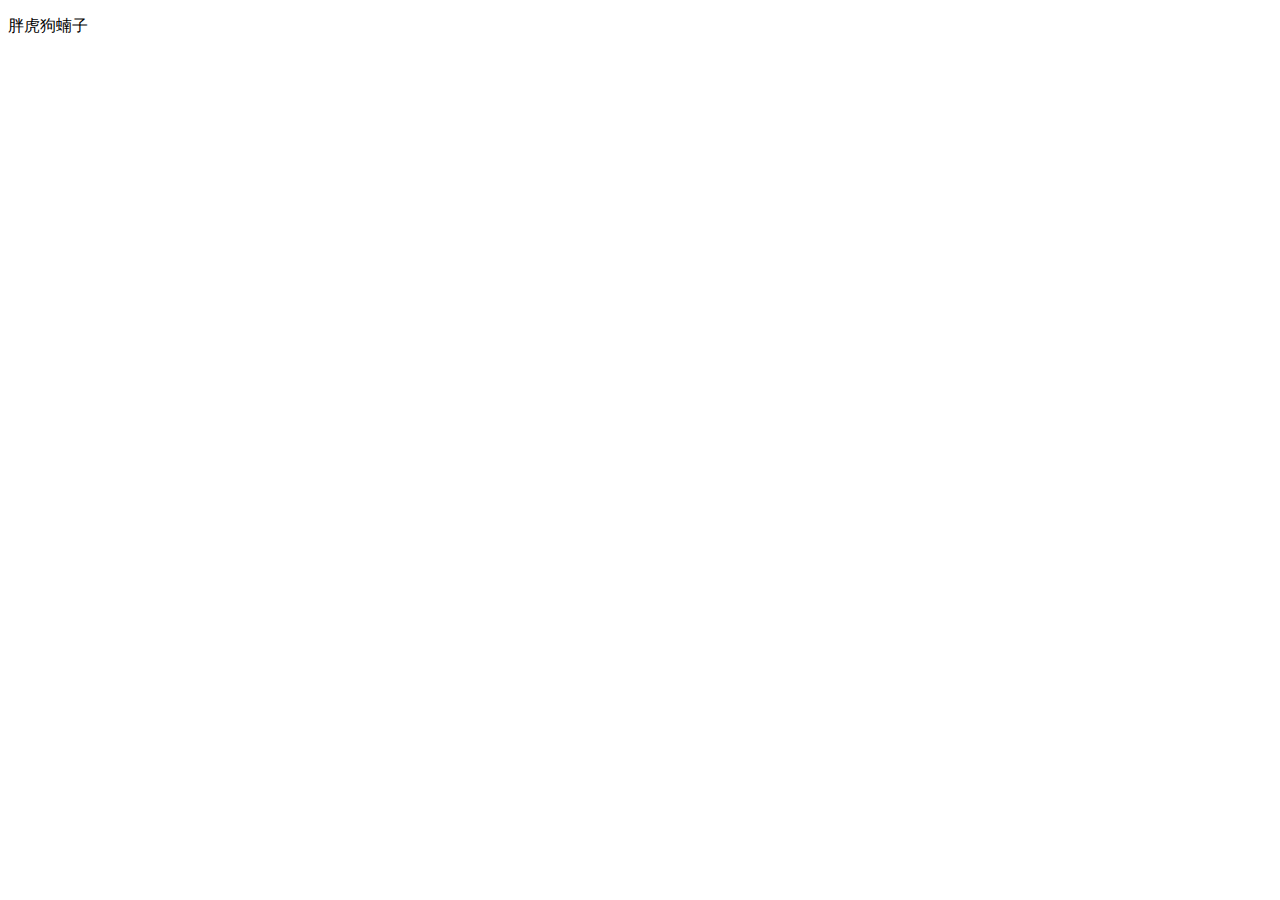
==== index.html @ 29d34327 "这是第一次提交的index.html" ====
<!DOCTYPE html>
<html lang="en">
<head>
	<meta charset="UTF-8">
	<title>Document</title>
	<link rel="stylesheet" href="./style.css">
</head>
<body>
	<div id="box">
		<p>胖虎狗蝻子</p>
	</div>
</body>
</html>
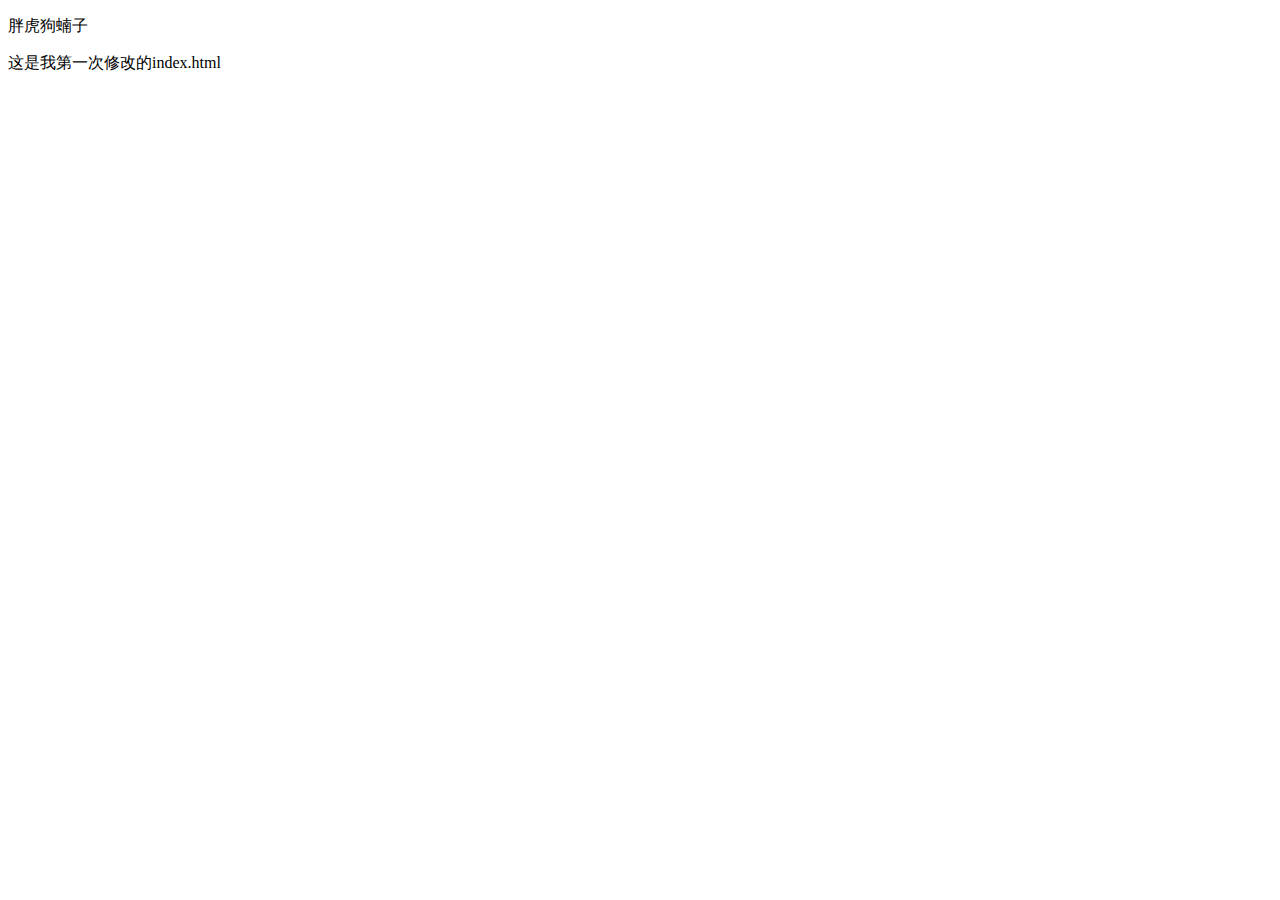
==== commit 2637405b: "这是我第三次提交，第一次修改index.html" ====
--- a/index.html
+++ b/index.html
@@ -8,6 +8,7 @@
 <body>
 	<div id="box">
 		<p>胖虎狗蝻子</p>
+		<p>这是我第一次修改的index.html</p>
 	</div>
 </body>
 </html>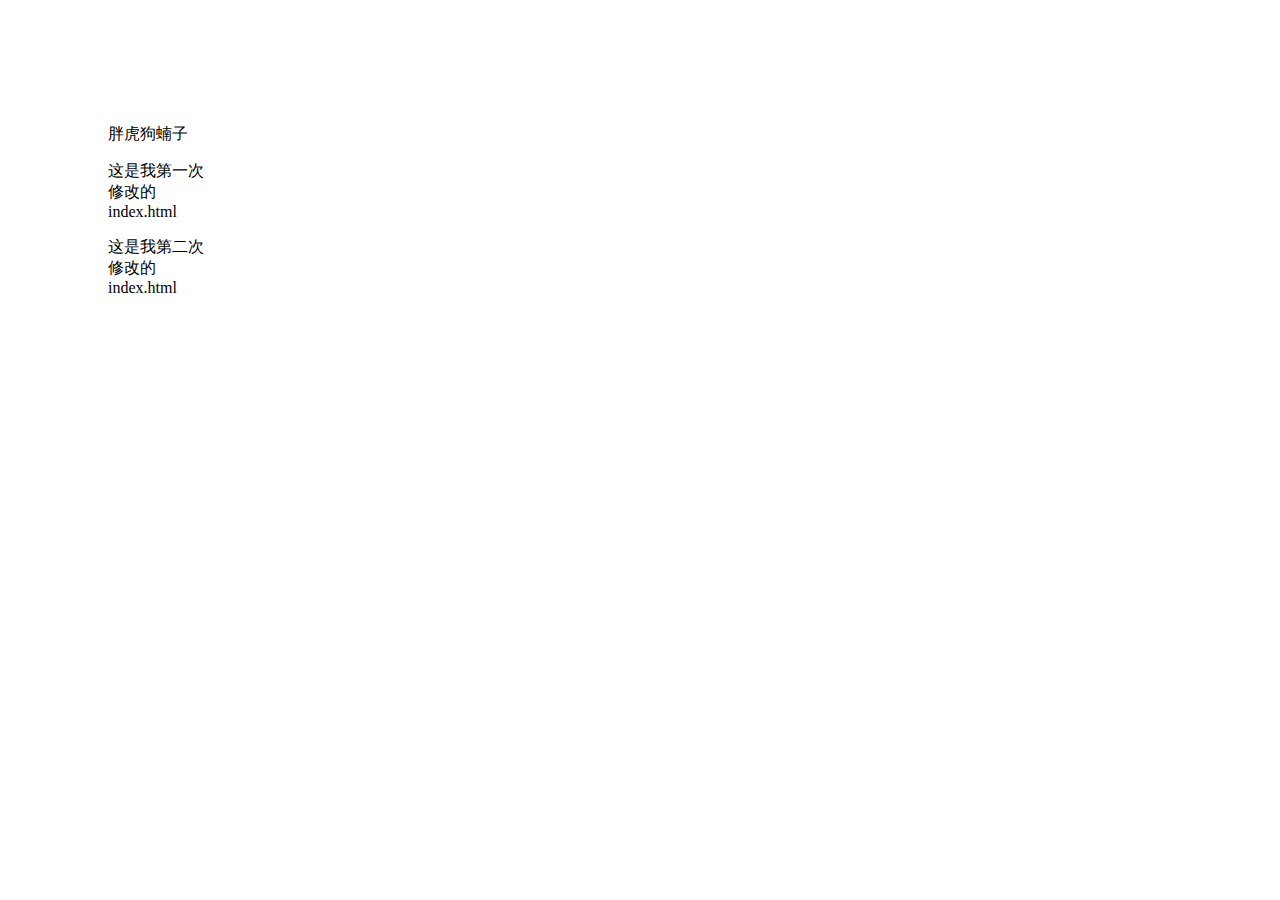
==== commit f127008f: "第四次提交，修改index.html style.css" ====
--- a/index.html
+++ b/index.html
@@ -9,6 +9,7 @@
 	<div id="box">
 		<p>胖虎狗蝻子</p>
 		<p>这是我第一次修改的index.html</p>
+		<p>这是我第二次修改的index.html</p>
 	</div>
 </body>
 </html>--- a/style.css
+++ b/style.css
@@ -0,0 +1,4 @@
+#box{
+	width: 100px;
+	padding: 100px;
+}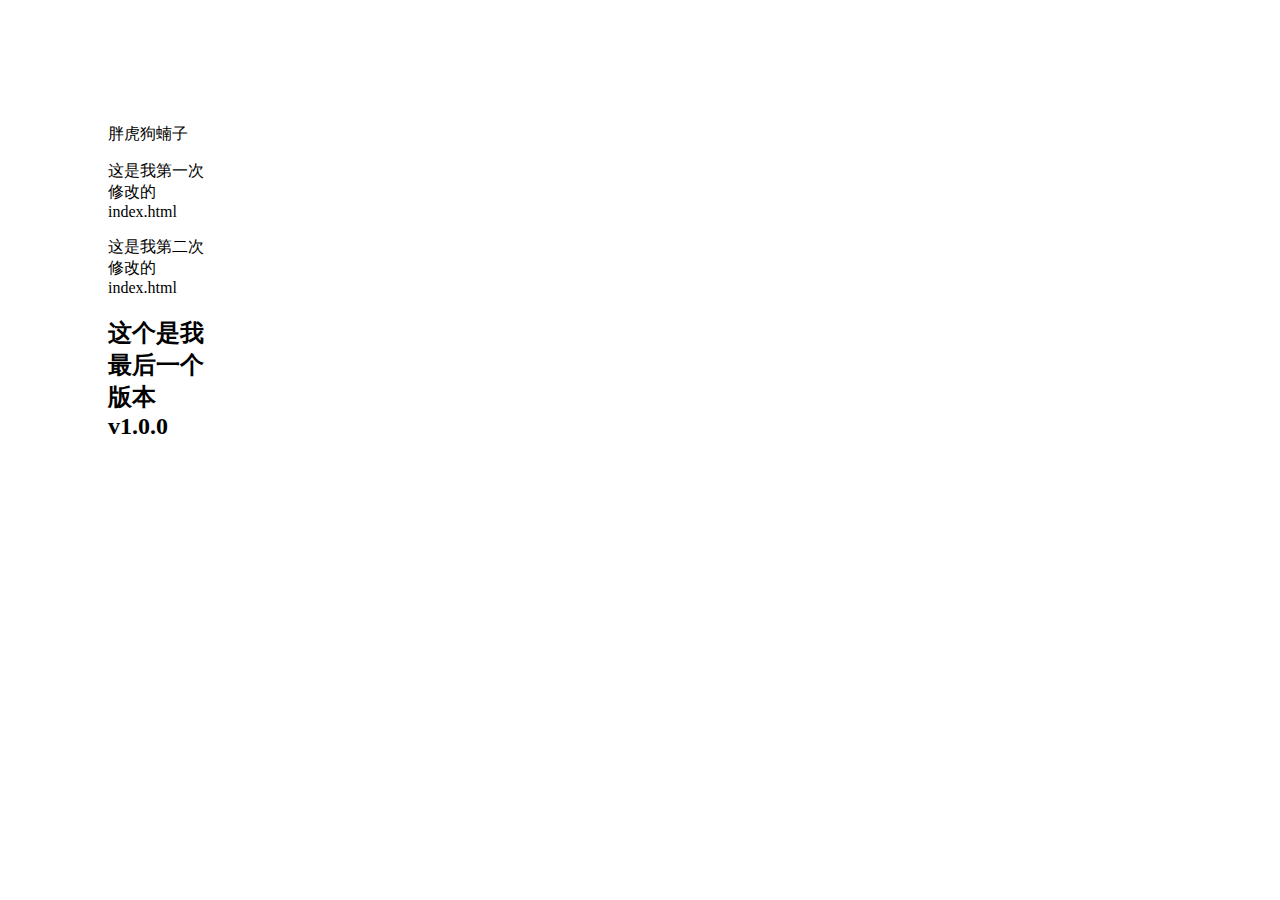
==== commit 689ec812: "是我第五次提交 第三次修改index v1.0.0" ====
--- a/index.html
+++ b/index.html
@@ -10,6 +10,7 @@
 		<p>胖虎狗蝻子</p>
 		<p>这是我第一次修改的index.html</p>
 		<p>这是我第二次修改的index.html</p>
+		<h2>这个是我最后一个版本v1.0.0</h2>
 	</div>
 </body>
 </html>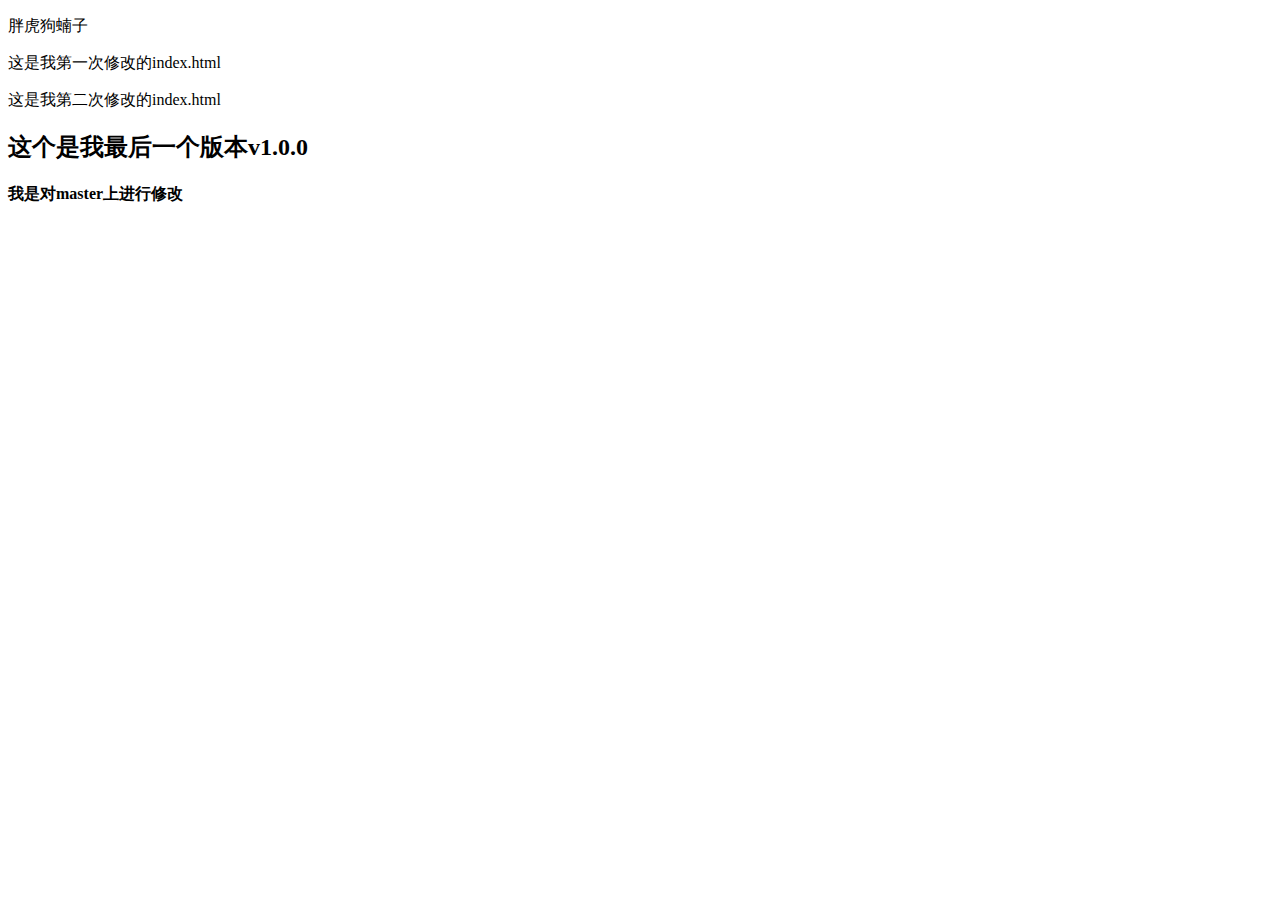
==== commit 9289f4cd: "这是我第一次修改master" ====
--- a/index.html
+++ b/index.html
@@ -11,6 +11,7 @@
 		<p>这是我第一次修改的index.html</p>
 		<p>这是我第二次修改的index.html</p>
 		<h2>这个是我最后一个版本v1.0.0</h2>
+		<h4>我是对master上进行修改</h4>
 	</div>
 </body>
 </html>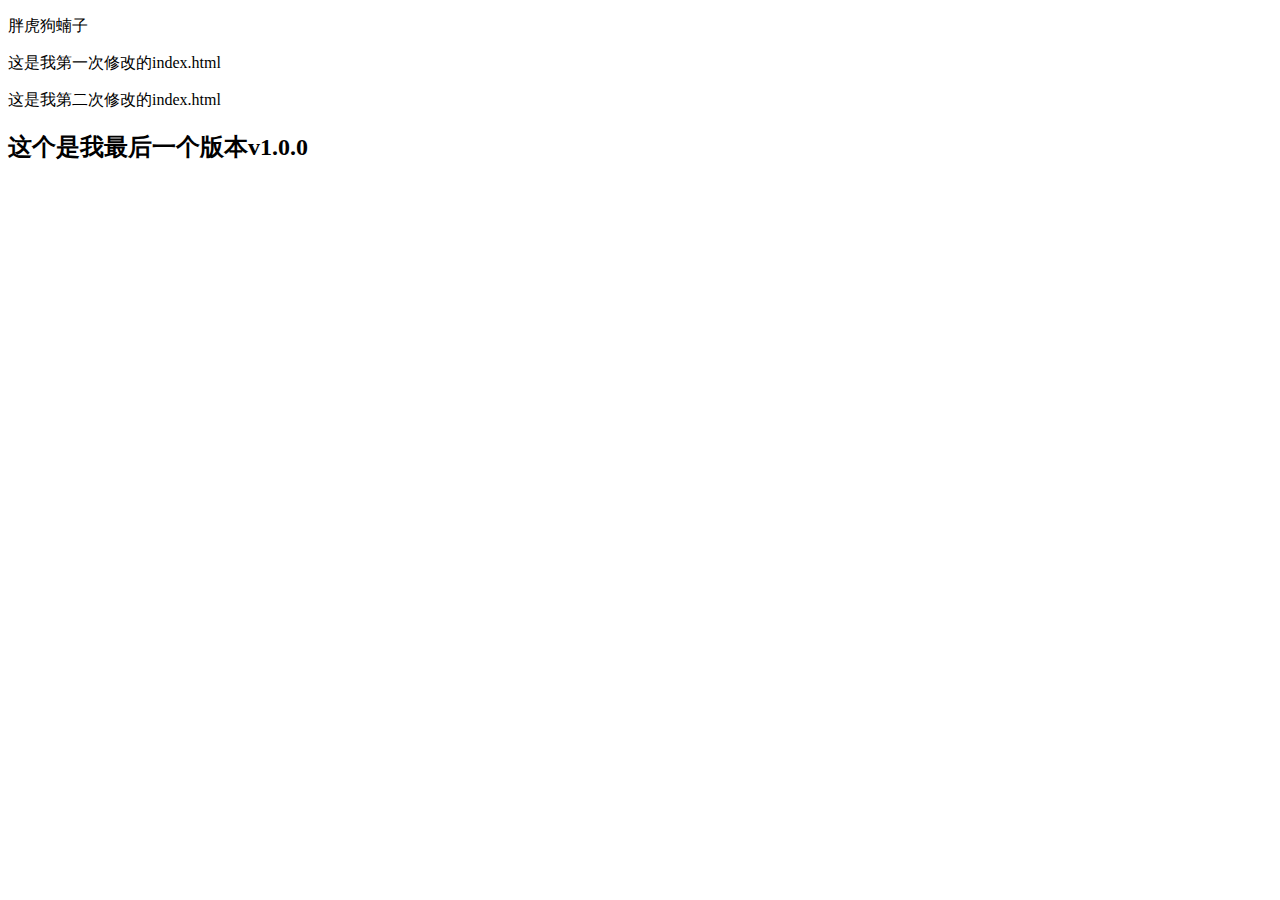
==== commit 25fa65bc: "给dev添加了一个img" ====
--- a/index.html
+++ b/index.html
@@ -11,7 +11,7 @@
 		<p>这是我第一次修改的index.html</p>
 		<p>这是我第二次修改的index.html</p>
 		<h2>这个是我最后一个版本v1.0.0</h2>
-		<h4>我是对master上进行修改</h4>
+		<img src="02.jpg" alt="">
 	</div>
 </body>
 </html>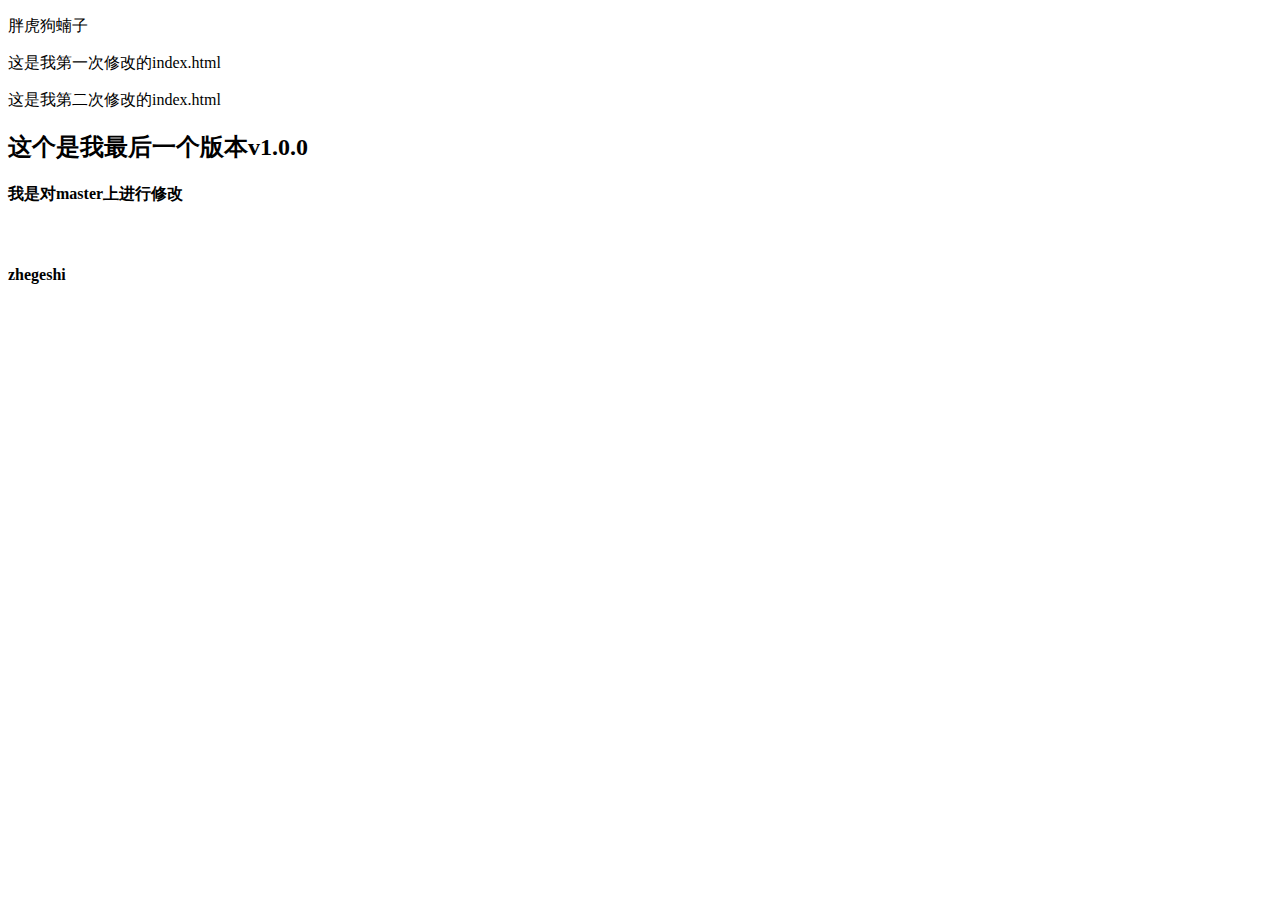
==== commit 304787d4: "1" ====
--- a/index.html
+++ b/index.html
@@ -11,7 +11,9 @@
 		<p>这是我第一次修改的index.html</p>
 		<p>这是我第二次修改的index.html</p>
 		<h2>这个是我最后一个版本v1.0.0</h2>
-		<img src="02.jpg" alt="">
+		<h4>我是对master上进行修改</h4>
+		<img src="01.jpg" alt="">
+		<h4>zhegeshi </h4>
 	</div>
 </body>
 </html>